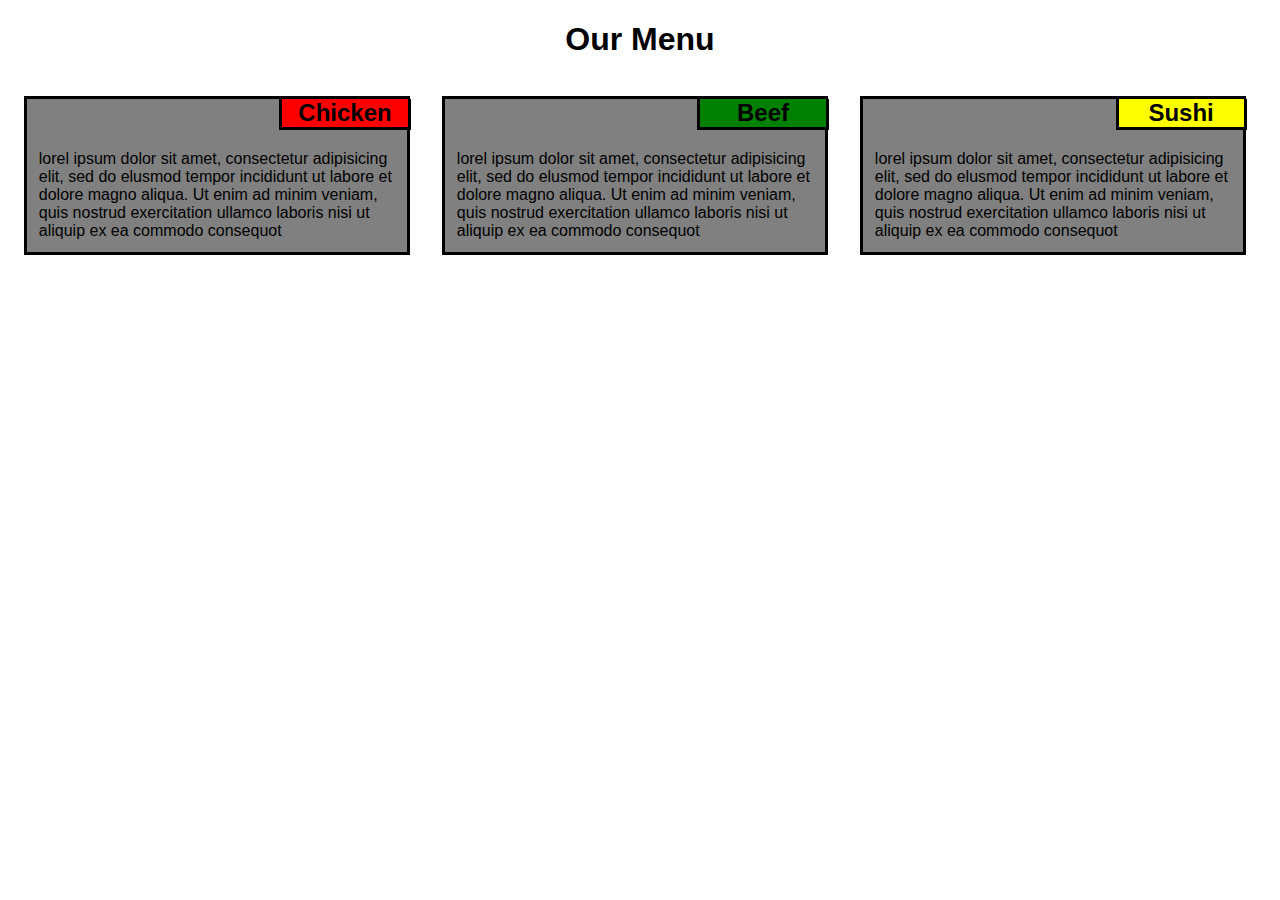
==== module2/index.html @ 5d1dbefe "Cousera Exercises" ====
<!DOCTYPE html>
<html>
<head>
	<meta charset="utf-8"></meta>
	<meta name="viewport" content="width=device-width, initial-scale=1">
	<link rel="stylesheet" type="text/css" href="style.css">

	<title>Assignment Solution for Module 2</title>
</head>
<body>
	<h1>Our Menu</h1>
	<section id="boxA">
			<h2 id="box2" class="col1">Chicken</h2>
			<article>lorel ipsum dolor sit amet, consectetur adipisicing elit, sed do elusmod tempor incididunt ut labore et dolore magno aliqua. Ut enim ad minim veniam, quis nostrud exercitation ullamco laboris nisi ut aliquip ex ea commodo consequot</article>
	</section>

	<section id="boxB">
			<h2 id="box2" class="col2">Beef</h2>
			<article>lorel ipsum dolor sit amet, consectetur adipisicing elit, sed do elusmod tempor incididunt ut labore et dolore magno aliqua. Ut enim ad minim veniam, quis nostrud exercitation ullamco laboris nisi ut aliquip ex ea commodo consequot</article>
	</section>

	<section id="boxC">
			<h2 id="box2" class="col3">Sushi</h2>
			<article>lorel ipsum dolor sit amet, consectetur adipisicing elit, sed do elusmod tempor incididunt ut labore et dolore magno aliqua. Ut enim ad minim veniam, quis nostrud exercitation ullamco laboris nisi ut aliquip ex ea commodo consequot</article>
	</section>
</body>
</html>
---- module2/style.css ----
body{
	font-family: "Comic Sans MS", cursive, sans-serif;
	box-sizing: border-box;
}

h1{
	text-align: center;
}

h2{
	text-align: center;

}

@media (min-width: 992px){
	#boxA{
		border: 3px solid black;
		width:30%;
		float: left;
		margin:1.30%;
		background-color:gray;
	}

	#boxB{
		border: 3px solid black;
		width:30%;
		float: left;
		margin:1.30%;
		background-color:gray;
	}

	#boxC{
		border: 3px solid black;
		width:30%;
		float: left;
		margin:1.30%;
		background-color:gray;
	}

	#box2{
		border: 3px solid black;
		border-top:0px;
		padding-top: 0px;
		position: relative;
		margin-top: 0px;
		width:33%;
		left: 66.47%;
	}
	article{
		padding-left: 3%;
		padding-right: 3%;
		padding-bottom: 3%;
	}

	.col1{background-color: red;}
	.col2{background-color: green;}
	.col3{background-color: yellow;}
}

@media (min-width: 768px) and (max-width: 991px){
	#boxA{
		border: 3px solid black;
		width:45%;
		float: left;
		margin:2%;
		background-color:gray;
	}

    #boxB{
		border: 3px solid black;
		width:45%;
		float: left;
		margin:2%;
		background-color:gray;
	}

	#boxC{
		border: 3px solid black;
		width:94.7%;
		float: left;
		margin:2%;
		background-color:gray;
	}

	#box2{
		border: 3px solid black;
		border-top:0px;
		padding-top: 0px;
		position: relative;
		margin-top: 0px;
		width:33%;
		left: 66.47%;
	}
	article{
		padding-left: 3%;
		padding-right: 3%;
		padding-bottom: 3%;
	}

	.col1{background-color: red;}
	.col2{background-color: green;}
	.col3{background-color: yellow;}
}

@media (max-width: 767px){
	#boxA{
		border: 3px solid black;
		width:94.7%;
		float: left;
		margin:2%;
		background-color:gray;
	}

    #boxB{
		border: 3px solid black;
		width:94.7%;
		float: left;
		margin:2%;
		background-color:gray;
	}

	#boxC{
		border: 3px solid black;
		width:94.7%;
		float: left;
		margin:2%;
		background-color:gray;
	}

	#box2{
		border: 3px solid black;
		border-top:0px;
		padding-top: 0px;
		position: relative;
		margin-top: 0px;
		width:33%;
		left: 66.47%;
	}
	article{
		padding-left: 3%;
		padding-right: 3%;
		padding-bottom: 3%;
	}

	.col1{background-color: red;}
	.col2{background-color: green;}
	.col3{background-color: yellow;}
}
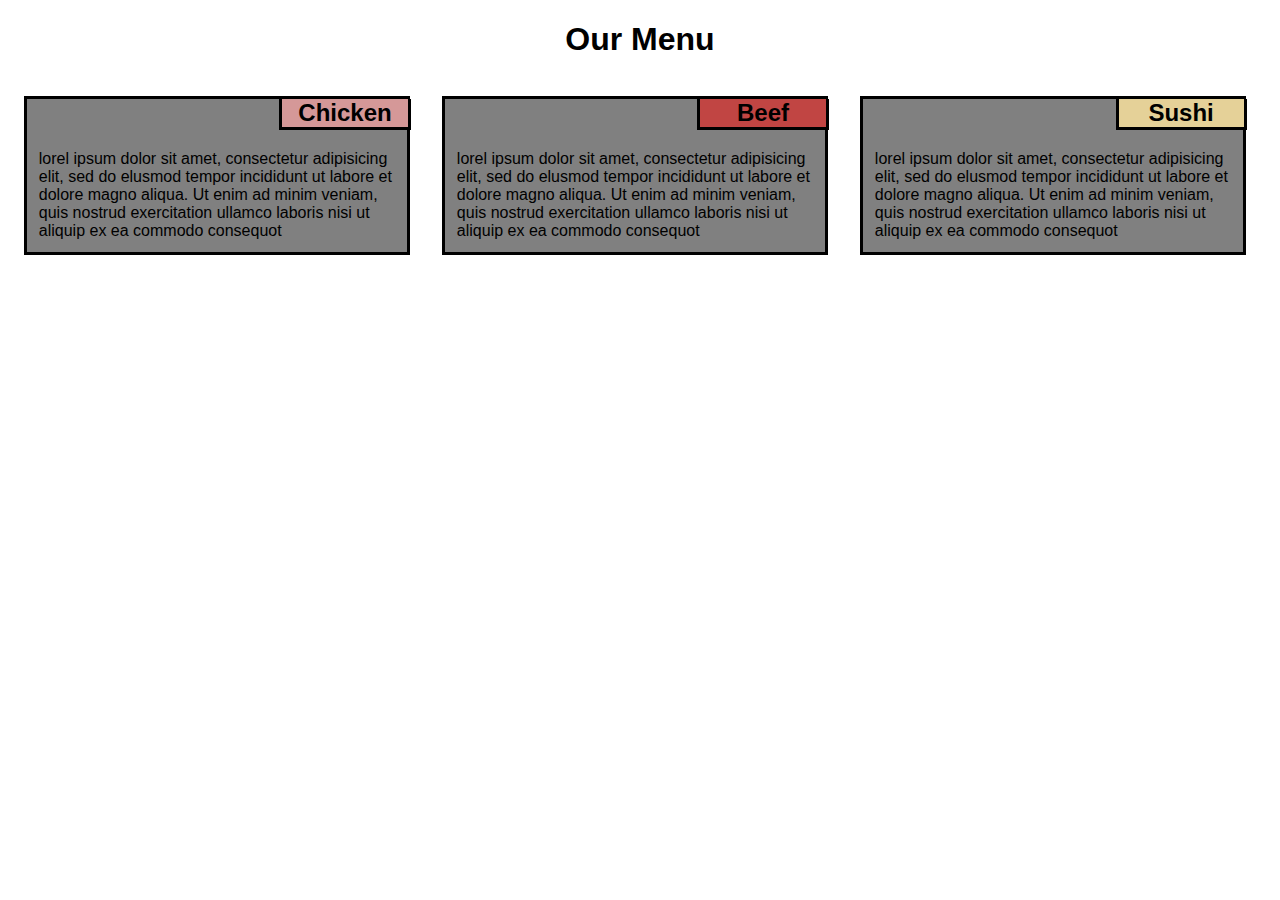
==== commit c08cc9a9: "module 2 update" ====
--- a/module2/index.html
+++ b/module2/index.html
@@ -3,7 +3,7 @@
 <head>
 	<meta charset="utf-8"></meta>
 	<meta name="viewport" content="width=device-width, initial-scale=1">
-	<link rel="stylesheet" type="text/css" href="style.css">
+	<link rel="stylesheet" type="text/css" href="css/style.css">
 
 	<title>Assignment Solution for Module 2</title>
 </head>
--- a/module2/css/style.css
+++ b/module2/css/style.css
@@ -0,0 +1,143 @@
+body{
+	font-family: "Comic Sans MS", cursive, sans-serif;
+	box-sizing: border-box;
+}
+
+h1{
+	text-align: center;
+}
+
+h2{
+	text-align: center;
+
+}
+
+.col1{background-color: #D59898;}
+.col2{background-color: #C14543;}
+.col3{background-color: #E5D198;}
+
+@media (min-width: 992px){
+	#boxA{
+		border: 3px solid black;
+		width:30%;
+		float: left;
+		margin:1.30%;
+		background-color:gray;
+	}
+
+	#boxB{
+		border: 3px solid black;
+		width:30%;
+		float: left;
+		margin:1.30%;
+		background-color:gray;
+	}
+
+	#boxC{
+		border: 3px solid black;
+		width:30%;
+		float: left;
+		margin:1.30%;
+		background-color:gray;
+	}
+
+	#box2{
+		border: 3px solid black;
+		border-top:0px;
+		padding-top: 0px;
+		position: relative;
+		margin-top: 0px;
+		width:33%;
+		left: 66.47%;
+	}
+	article{
+		padding-left: 3%;
+		padding-right: 3%;
+		padding-bottom: 3%;
+	}
+
+}
+
+@media (min-width: 768px) and (max-width: 991px){
+	#boxA{
+		border: 3px solid black;
+		width:45%;
+		float: left;
+		margin:2%;
+		background-color:gray;
+	}
+
+    #boxB{
+		border: 3px solid black;
+		width:45%;
+		float: left;
+		margin:2%;
+		background-color:gray;
+	}
+
+	#boxC{
+		border: 3px solid black;
+		width:94.7%;
+		float: left;
+		margin:2%;
+		background-color:gray;
+	}
+
+	#box2{
+		border: 3px solid black;
+		border-top:0px;
+		padding-top: 0px;
+		position: relative;
+		margin-top: 0px;
+		width:33%;
+		left: 66.47%;
+	}
+	article{
+		padding-left: 3%;
+		padding-right: 3%;
+		padding-bottom: 3%;
+	}
+
+}
+
+@media (max-width: 767px){
+	#boxA{
+		border: 3px solid black;
+		width:94.7%;
+		float: left;
+		margin:2%;
+		background-color:gray;
+	}
+
+    #boxB{
+		border: 3px solid black;
+		width:94.7%;
+		float: left;
+		margin:2%;
+		background-color:gray;
+	}
+
+	#boxC{
+		border: 3px solid black;
+		width:94.7%;
+		float: left;
+		margin:2%;
+		background-color:gray;
+	}
+
+	#box2{
+		border: 3px solid black;
+		border-top:0px;
+		padding-top: 0px;
+		position: relative;
+		margin-top: 0px;
+		width:33%;
+		left: 66.47%;
+	}
+	article{
+		padding-left: 3%;
+		padding-right: 3%;
+		padding-bottom: 3%;
+	}
+
+}